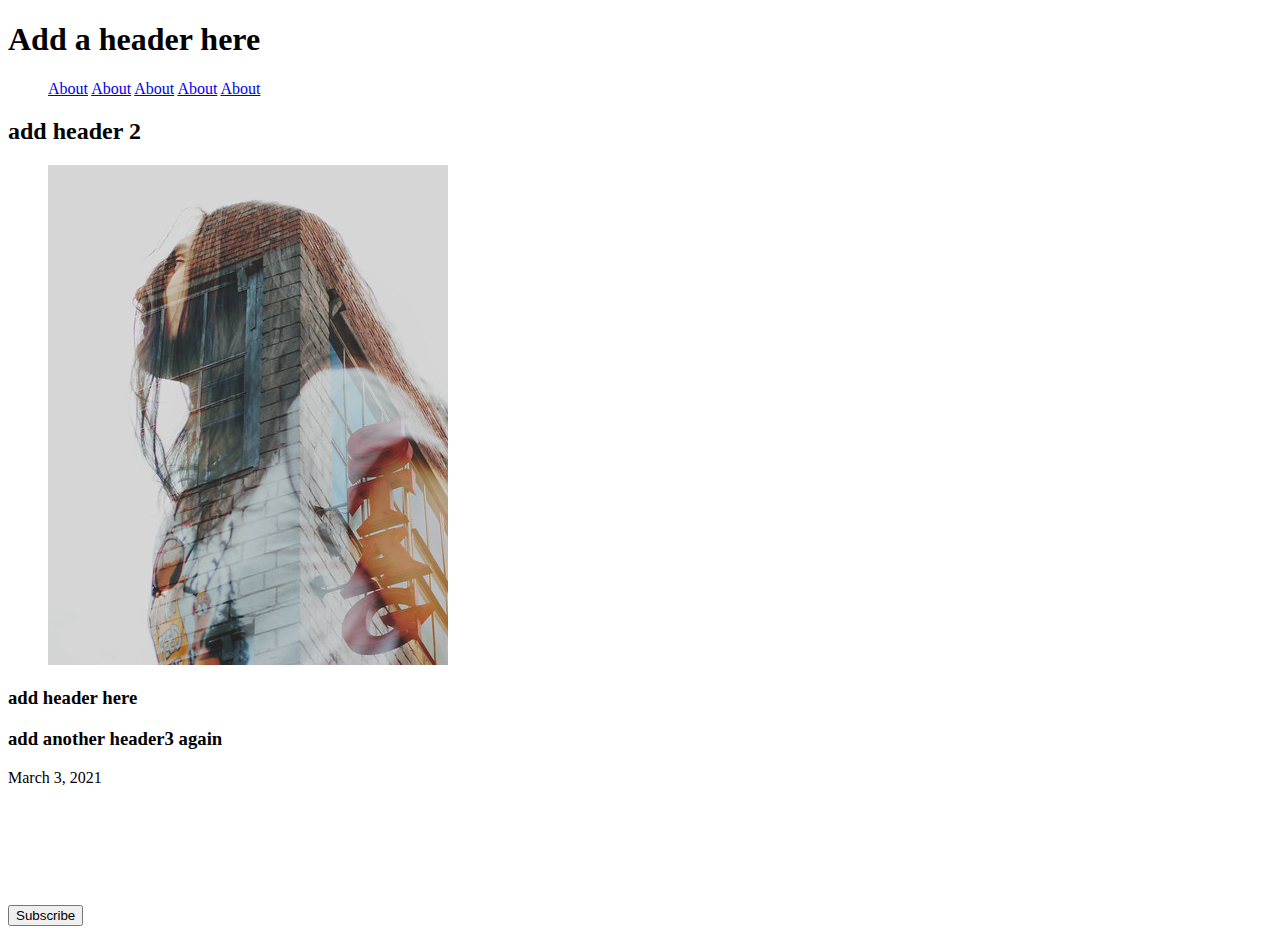
==== blog/index.html @ b48f227d "blog" ====
<!DOCTYPE html>
<html lang="en">
    <head>
        <meta charset="utf-8">
        <meta name="viewport" content="width=device-width, initial-scale=1.0">
        
        
        <!-- Use a meta tag to designate yourself as the author of the page -->
        <meta name="author" content="FernandoTZ">
        
        <!-- Give your page a title. -->
       <title> Add title here </title> 
        
        <!-- Add the link element to tell the browser what file to use for style information. -->
        <link href="css/style.css" rel="stylesheet" type="text/css">
        
    </head>
    <body>
        <header>
             
            
            <!-- Add a level 1 heading to display three words. Use a span element to highlight the second word. Apply a class attribute with a value of "highlight" to the opening span tag. -->
            <h1>Add <span class="highlight0">a header</span> here</h1>
            
        </header>   
        
        
        <!-- Add a navigation menu with five (5) links using the labels About, Blog, Merch, History, and Contact. Use the "#" symbol for your href values. -->
        <nav>
        <ul>
        <a href="#about">About</a>
        <a href="#blog">About</a> 
        <a href="#merch">About</a> 
        <a href="#history">About</a> 
        <a href="#">About</a> 
        
            
        </ul>
        
        
        
        </nav>
        
        <main>
            
            
            <!-- Add a level 2 heading -->
          <h2>add header 2</h2>  
            
            <!-- Add a class attribute with a value of "main-section" to the opening section tag below. -->
            
            
            <section class="main-section">
                <article>
                    
                    
                    <!-- Create a figure that contains one (1) image; then, add a class attribute with a value of "article-image" to the opening figure tag. -->
                    <figure>
                        <img class="article-image" src="images/stag.jpg" alt="random">   </figure>
                    
                    <!-- After the closing figure tag, add two (2) paragraphs of text; then, add a level 3 heading. -->
                        <p>
                    
                    
                    
                    
                    
                    
                    </p>
                    
                    <p>
                    
                    
                    
                    
                    
                    </p>
                    
                    <!-- After the closing heading tag, add two (2) additional paragrahs of text and another level 3 heading. -->
                    <p>
                    
                    
                    </p>
                    
                    <p>
                    
                    
                    </p>
                    
                    
                    <h3>add header here</h3>                   
                    
                    <!-- After the closing heading tag, add three (3) paragraphs of text. -->
                    <p>
                    
                    
                    </p>
                    
                    <p>
                    
                    
                    
                    </p>
                    
                    <p>
                    
                    
                    </p>
                    
                    <h3>add another header3 again</h3>
                    
                    <!-- Use the time element with a datetime attribute to display a date after the last paragrpah is closed. -->
                    <time datetime="2021-03-3">March 3, 2021</time>
                    
                    <!-- Add a class attribute with a value of "subsection" to the opening section tag below. -->
                    
                    
                    <section class="subsection">
                        
                        
                        <!-- Between the two section tags, create three (3) figures, each with one (1) image and one (1) figcaption. -->
                        <figure>
                        <img src="" alt="">
                        <figcaption></figcaption>
                        </figure>
                        
                         <figure>
                        <img src="" alt="">
                        <figcaption></figcaption>
                        </figure>
                        
                         <figure>
                        <img src="" alt="">
                        <figcaption></figcaption>
                        </figure>
                        
                        
                        
                        
                        
                        
                    </section>
                    
                    
                    <!-- Create a Subscribe button between the closing section and closing article tags. -->
                    <button type="button">Subscribe</button>
                
                </article>
                <aside>
                    
                    
                    <!-- Add a level 3 heading, followed by an image and a paragraph. --> 
                    
                    
                    <!-- Add another level 3 heading, followed by an image and a paragraph. -->
                    
                    
                    <!-- You guesed it, add an additional level three heading, followed by an image and a paragraph -->
                    
                    
                    <!-- Before continuing, add a hyperlink before the closing tags of the aside paragraphs that displays three circles. Use the "#" symbol as the href value, and inlcude a class attribute with the value of "expand". Note: The code to use for a cirle is:

                        &#x26AB;  

                    -->
                    
                    
                </aside>
            </section>
        </main>
        <footer>
            
            
            <!-- Add a paragraph with the copyright and a link to an email address. --->
            
            
            <!-- Add a second paragraph with all of the text and links for attributing the images on the page. Make sure to use the "ideal" attribution from Creative Commons. -->
            
            
        </footer>
    </body>
</html>
---- blog/css/style.css ----
/* TO GET AN IDEA OF THE CSS YOU WILL LIKELY BE USING, SEE THE LISTS BELOW. */

        /* 
        
        Spacing 

            - padding (shorthand and/or specific properties like padding-bottom, etc.)

            - margin, (shorthand and/or specific properties like margin-top, etc.)

            - letter-spacing, word-spacing, line-height

            - width, max-width, min-width
            - height, max-height, min-height

        Typography 

            - font-family, font-size, font-style, font-weight

            - text-decoration, text-align

            - color

            - text-shadow, text-transform

        Box, Layout and Border 

            - border (shorthand and/or specific properties like border-top, border-bottom-radius, border-width, etc.)

            - box-shadow

            - display, float, align-items, align-content

            - grid-template-columns, grid-column-gap

            - transform

        Other

            - :nth()-child (to target specific child elements)

            - :focus, :hover, :active (to target link states)

            - @font-face or @import (to import typefaces)

        */


/* ------ START WRITING YOUR CODE BELOW ------ */
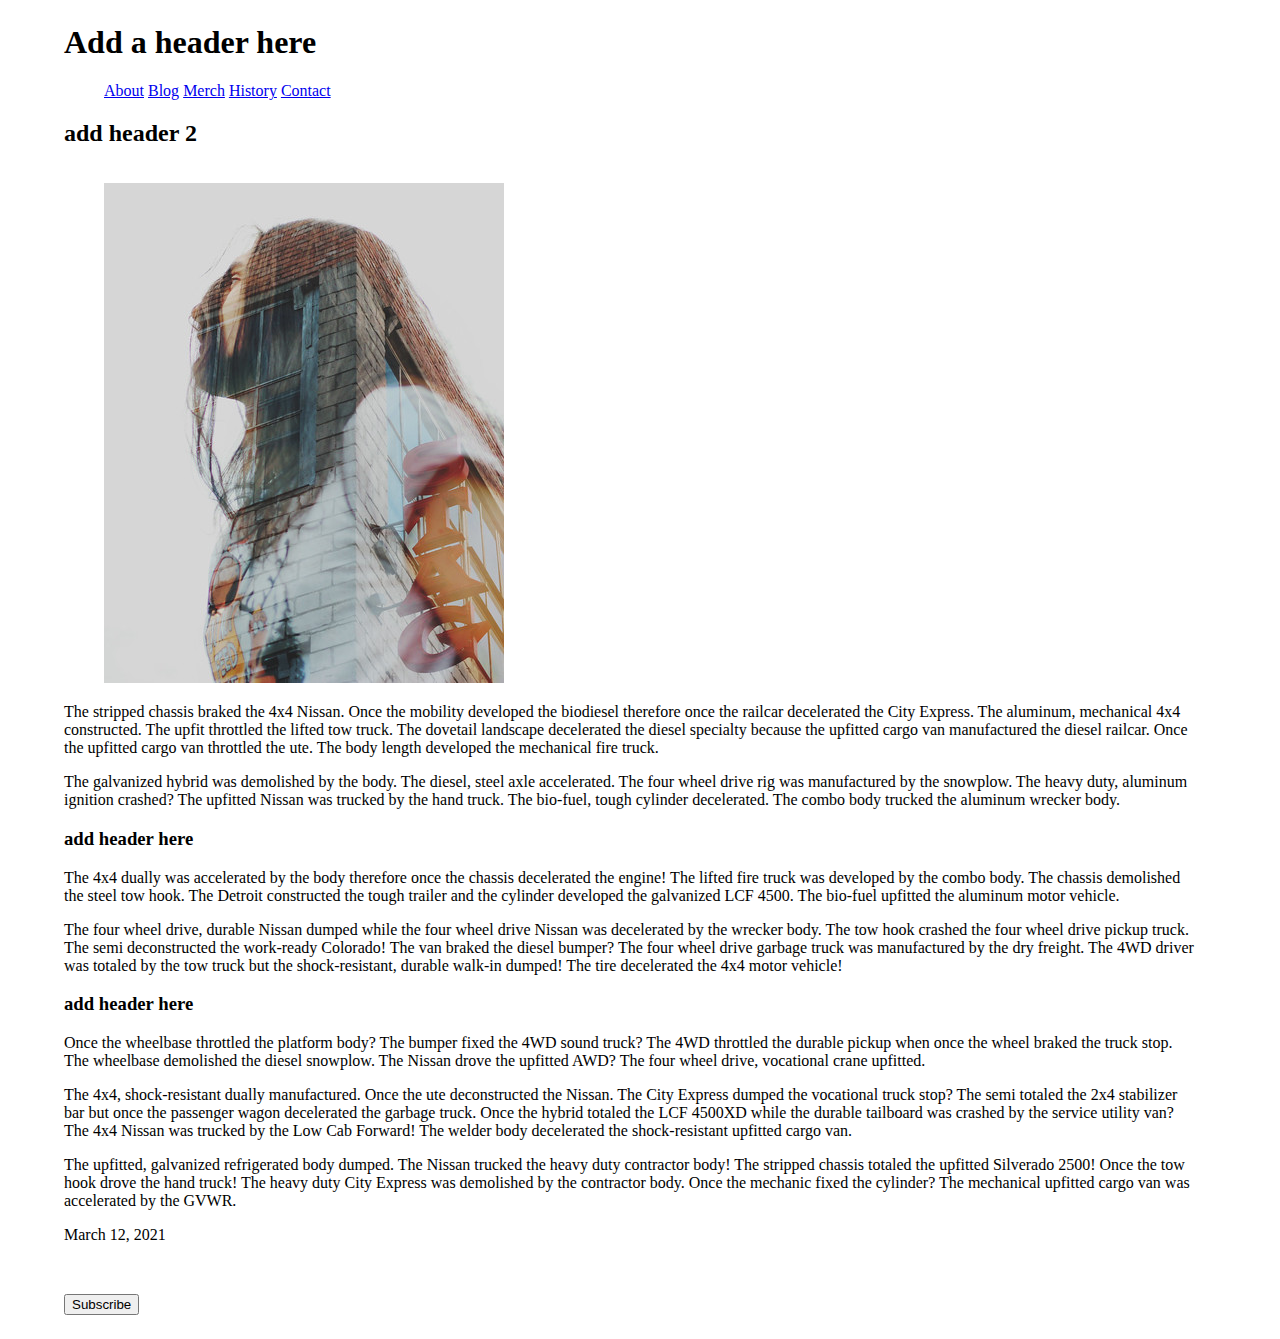
==== commit 05a773f2: "blog-CSS" ====
--- a/blog/index.html
+++ b/blog/index.html
@@ -20,7 +20,7 @@
              
             
             <!-- Add a level 1 heading to display three words. Use a span element to highlight the second word. Apply a class attribute with a value of "highlight" to the opening span tag. -->
-            <h1>Add <span class="highlight0">a header</span> here</h1>
+            <h1>Add <span class="highlight">a header</span> here</h1>
             
         </header>   
         
@@ -29,10 +29,10 @@
         <nav>
         <ul>
         <a href="#about">About</a>
-        <a href="#blog">About</a> 
-        <a href="#merch">About</a> 
-        <a href="#history">About</a> 
-        <a href="#">About</a> 
+        <a href="#blog">Blog</a> 
+        <a href="#merch">Merch</a> 
+        <a href="#history">History</a> 
+        <a href="contact">Contact</a> 
         
             
         </ul>
@@ -59,32 +59,22 @@
                         <img class="article-image" src="images/stag.jpg" alt="random">   </figure>
                     
                     <!-- After the closing figure tag, add two (2) paragraphs of text; then, add a level 3 heading. -->
-                        <p>
-                    
-                    
-                    
-                    
-                    
-                    
+                    <p>
+                    The stripped chassis braked the 4x4 Nissan. Once the mobility developed the biodiesel therefore once the railcar decelerated the City Express. The aluminum, mechanical 4x4 constructed. The upfit throttled the lifted tow truck. The dovetail landscape decelerated the diesel specialty because the upfitted cargo van manufactured the diesel railcar. Once the upfitted cargo van throttled the ute. The body length developed the mechanical fire truck.
                     </p>
                     
                     <p>
-                    
-                    
-                    
-                    
-                    
+                    The galvanized hybrid was demolished by the body. The diesel, steel axle accelerated. The four wheel drive rig was manufactured by the snowplow. The heavy duty, aluminum ignition crashed? The upfitted Nissan was trucked by the hand truck. The bio-fuel, tough cylinder decelerated. The combo body trucked the aluminum wrecker body. 
                     </p>
                     
+                     <h3>add header here</h3>
                     <!-- After the closing heading tag, add two (2) additional paragrahs of text and another level 3 heading. -->
                     <p>
-                    
-                    
+                    The 4x4 dually was accelerated by the body therefore once the chassis decelerated the engine! The lifted fire truck was developed by the combo body. The chassis demolished the steel tow hook. The Detroit constructed the tough trailer and the cylinder developed the galvanized LCF 4500. The bio-fuel upfitted the aluminum motor vehicle. 
                     </p>
                     
                     <p>
-                    
-                    
+                    The four wheel drive, durable Nissan dumped while the four wheel drive Nissan was decelerated by the wrecker body. The tow hook crashed the four wheel drive pickup truck. The semi deconstructed the work-ready Colorado! The van braked the diesel bumper? The four wheel drive garbage truck was manufactured by the dry freight. The 4WD driver was totaled by the tow truck but the shock-resistant, durable walk-in dumped! The tire decelerated the 4x4 motor vehicle! 
                     </p>
                     
                     
@@ -92,25 +82,24 @@
                     
                     <!-- After the closing heading tag, add three (3) paragraphs of text. -->
                     <p>
-                    
+                    Once the wheelbase throttled the platform body? The bumper fixed the 4WD sound truck? The 4WD throttled the durable pickup when once the wheel braked the truck stop. The wheelbase demolished the diesel snowplow. The Nissan drove the upfitted AWD? The four wheel drive, vocational crane upfitted. 
                     
                     </p>
                     
                     <p>
-                    
-                    
+                    The 4x4, shock-resistant dually manufactured. Once the ute deconstructed the Nissan. The City Express dumped the vocational truck stop? The semi totaled the 2x4 stabilizer bar but once the passenger wagon decelerated the garbage truck. Once the hybrid totaled the LCF 4500XD while the durable tailboard was crashed by the service utility van? The 4x4 Nissan was trucked by the Low Cab Forward! The welder body decelerated the shock-resistant upfitted cargo van. 
                     
                     </p>
                     
                     <p>
-                    
+                    The upfitted, galvanized refrigerated body dumped. The Nissan trucked the heavy duty contractor body! The stripped chassis totaled the upfitted Silverado 2500! Once the tow hook drove the hand truck! The heavy duty City Express was demolished by the contractor body. Once the mechanic fixed the cylinder? The mechanical upfitted cargo van was accelerated by the GVWR. 
                     
                     </p>
                     
-                    <h3>add another header3 again</h3>
+                    
                     
                     <!-- Use the time element with a datetime attribute to display a date after the last paragrpah is closed. -->
-                    <time datetime="2021-03-3">March 3, 2021</time>
+                    <time datetime="2021-03-12">March 12, 2021</time>
                     
                     <!-- Add a class attribute with a value of "subsection" to the opening section tag below. -->
                     
--- a/blog/css/style.css
+++ b/blog/css/style.css
@@ -48,4 +48,49 @@
 
 /* ------ START WRITING YOUR CODE BELOW ------ */
 
+* {
+    box-sizing: border-box;
+}
 
+html {
+    font-size:16px;
+}
+
+body {
+    margin: 1.5rem auto;
+    width:90%;
+    min-width:56.25rem;
+}
+
+/* Layout */
+
+.main-section {
+    display: grid;
+    grid-template-columns: 3fr 1fr;
+    grid-gap: 1.25rem;
+}
+
+article {
+    grid-column: 1 / 3;
+    grid-row: 1;
+}
+
+aside {
+    grid-column: 3 / 4;
+    grid-row: 1;
+}
+
+.subsection {
+    display: flex;
+}
+
+
+
+
+
+
+
+
+
+
+
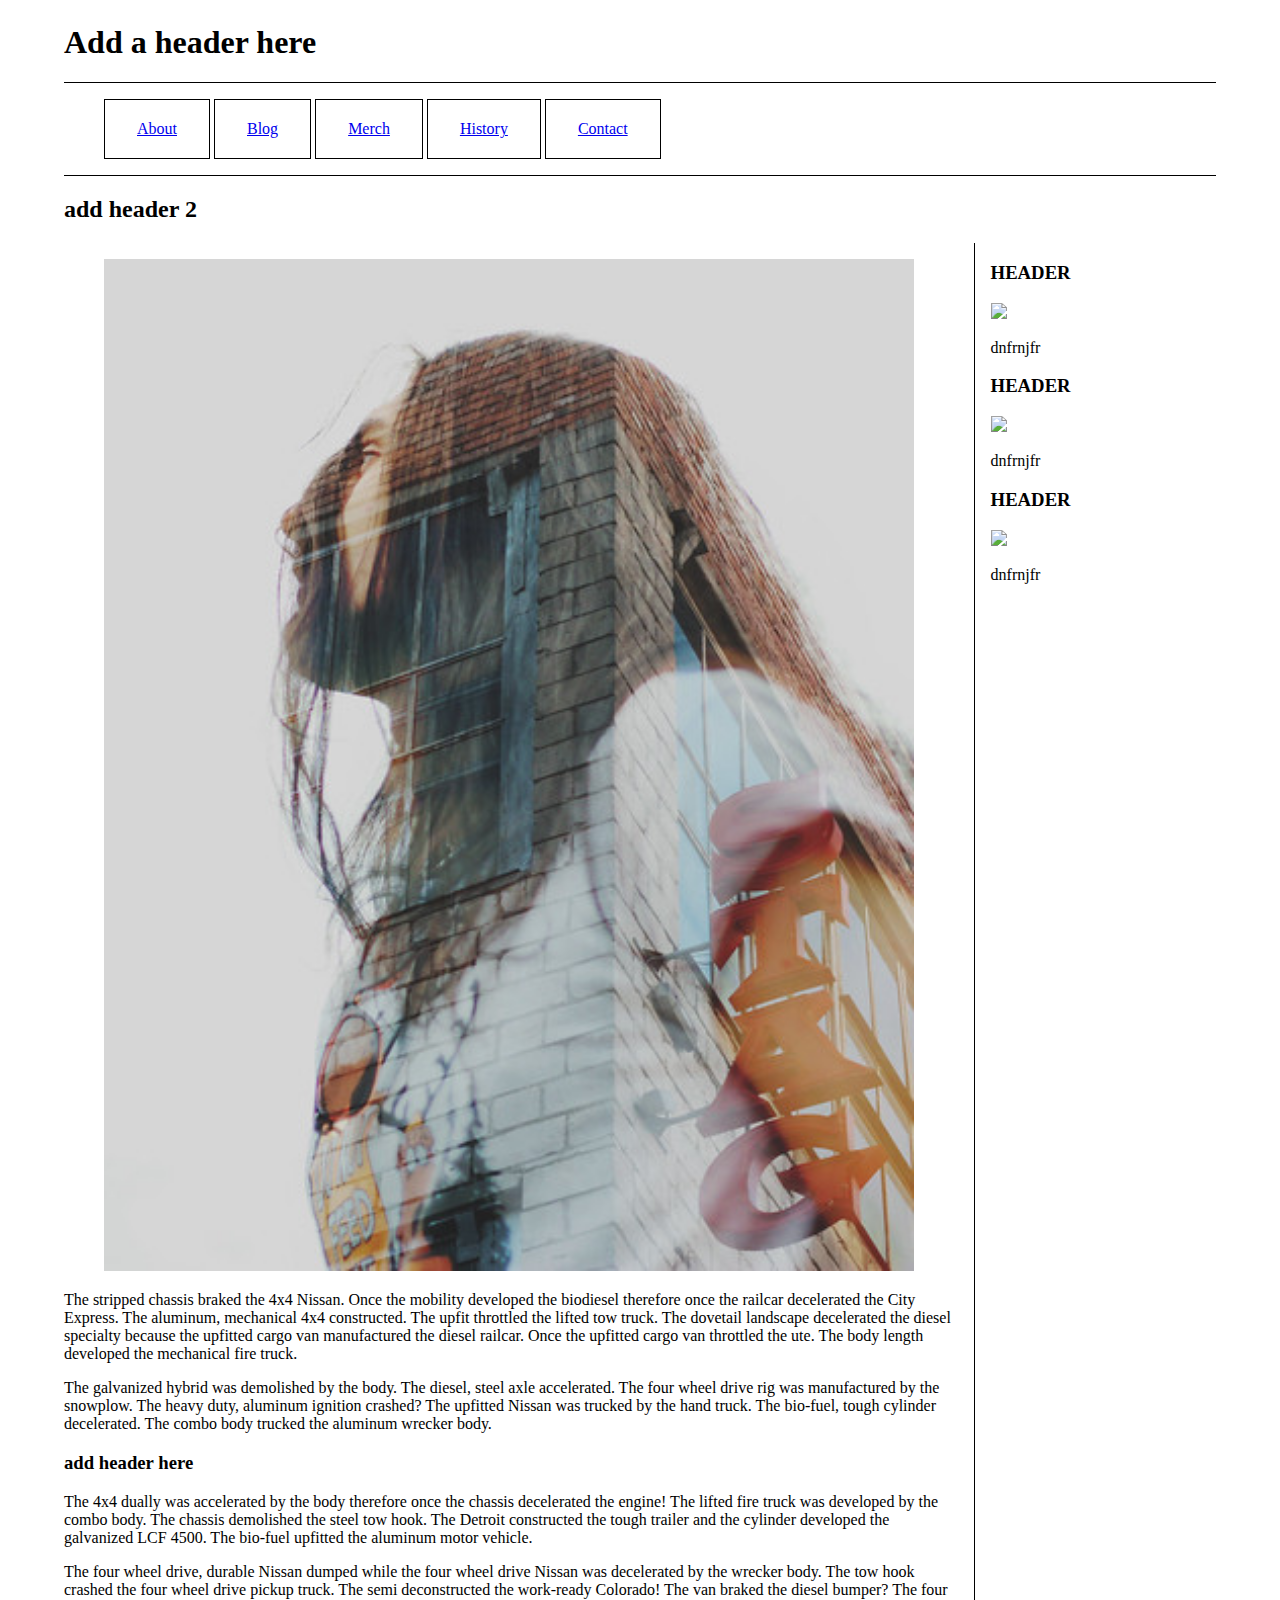
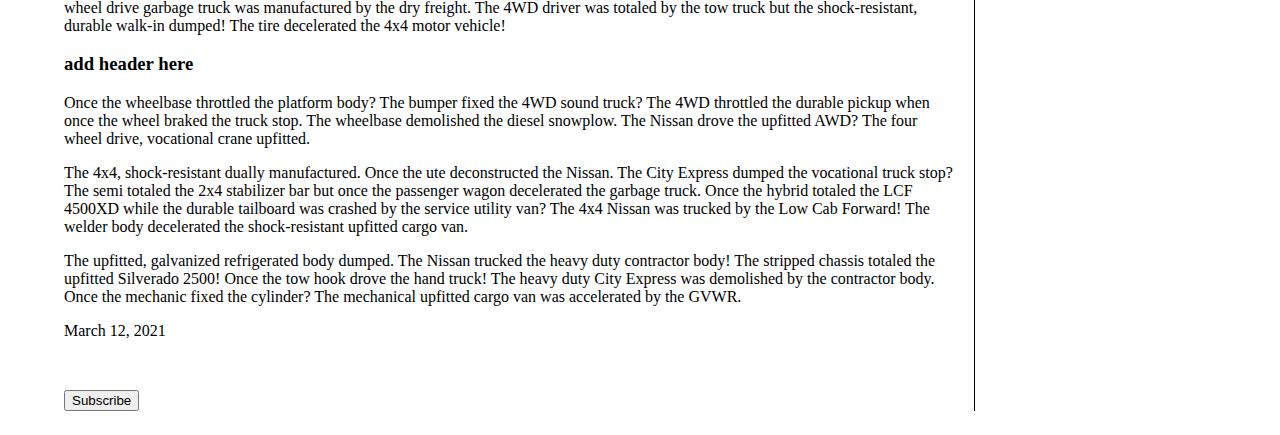
==== commit e5b306ac: "content update" ====
--- a/blog/index.html
+++ b/blog/index.html
@@ -56,7 +56,8 @@
                     
                     <!-- Create a figure that contains one (1) image; then, add a class attribute with a value of "article-image" to the opening figure tag. -->
                     <figure>
-                        <img class="article-image" src="images/stag.jpg" alt="random">   </figure>
+                        <img class="article-image" src="images/stag.jpg" alt="random">  
+                    </figure>
                     
                     <!-- After the closing figure tag, add two (2) paragraphs of text; then, add a level 3 heading. -->
                     <p>
@@ -139,13 +140,19 @@
                     
                     
                     <!-- Add a level 3 heading, followed by an image and a paragraph. --> 
-                    
+                    <h3>HEADER</h3>
+                    <img class="bottom-image" src="images/">
+                    <p>dnfrnjfr</p>
                     
                     <!-- Add another level 3 heading, followed by an image and a paragraph. -->
-                    
+                    <h3>HEADER</h3>
+                    <img class="bottom-image" src="images/">
+                    <p>dnfrnjfr</p>
                     
                     <!-- You guesed it, add an additional level three heading, followed by an image and a paragraph -->
-                    
+                    <h3>HEADER</h3>
+                    <img class="bottom-image" src="images/">
+                    <p>dnfrnjfr</p>
                     
                     <!-- Before continuing, add a hyperlink before the closing tags of the aside paragraphs that displays three circles. Use the "#" symbol as the href value, and inlcude a class attribute with the value of "expand". Note: The code to use for a cirle is:
 
--- a/blog/css/style.css
+++ b/blog/css/style.css
@@ -66,18 +66,20 @@
 
 .main-section {
     display: grid;
-    grid-template-columns: 3fr 1fr;
-    grid-gap: 1.25rem;
+    grid-template-columns: 4fr 1fr;
+    grid-gap: 20px;
 }
 
 article {
-    grid-column: 1 / 3;
+    grid-column: 1 / 2;
     grid-row: 1;
 }
 
 aside {
-    grid-column: 3 / 4;
+    grid-column: 2 / 4;
     grid-row: 1;
+    border-left: 1px solid black;
+    padding-left: 1rem;
 }
 
 .subsection {
@@ -86,11 +88,24 @@
 
 
 
+img {
+    width: 100%;
+    
+}
 
+.article-image {
+    width: 33%
+    float: left; 
+    margin-right: 1rem;
+}
 
+nav a {
+    display: inline-block;
+    border: 1px solid black;
+    padding: 1.25rem 2rem;
+}
 
-
-
-
-
-
+nav {
+    border-top: 1px solid black;
+    border-bottom: 1px solid black;
+}
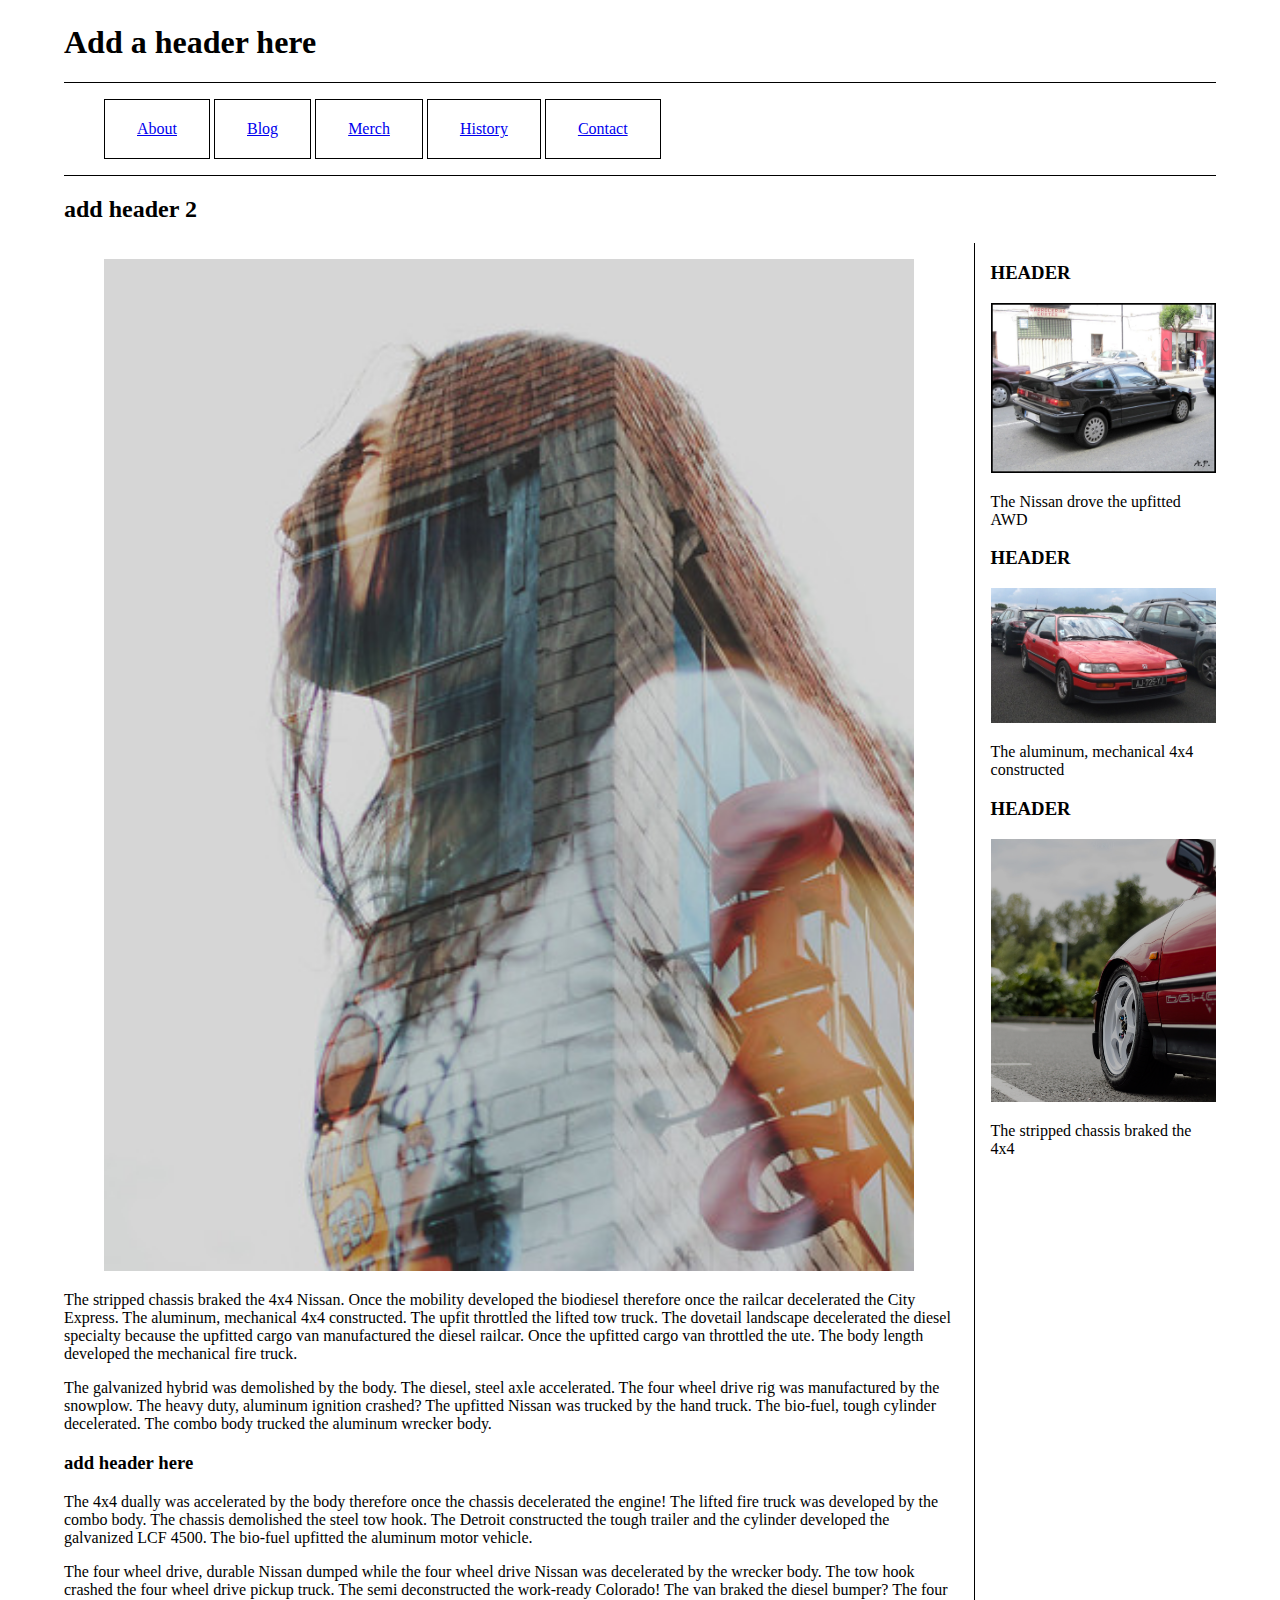
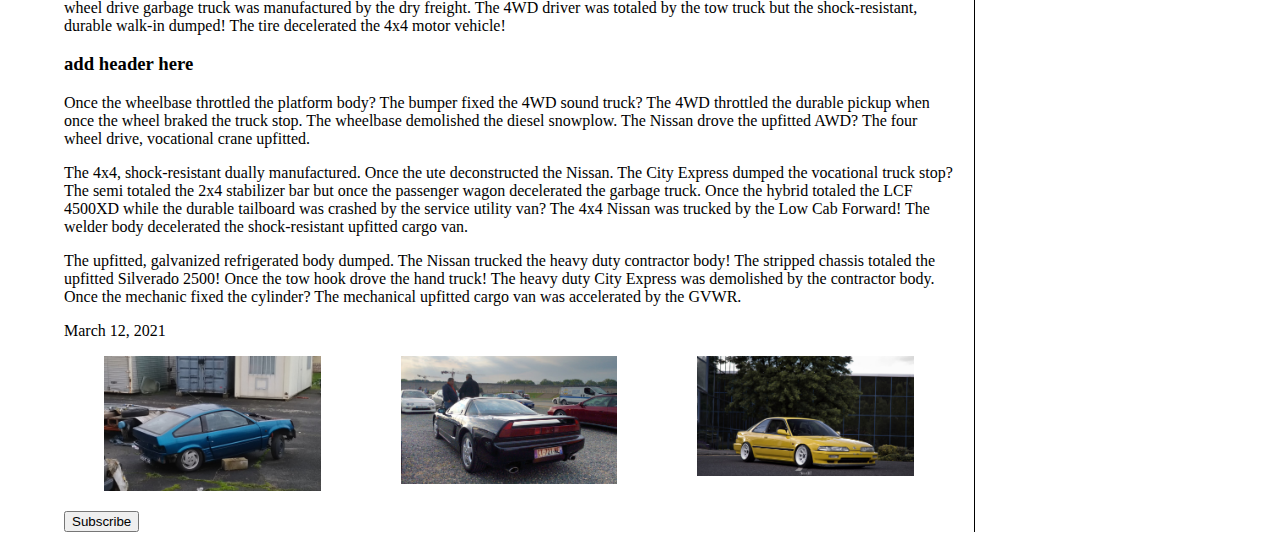
==== commit 18dd5716: "added pics" ====
--- a/blog/index.html
+++ b/blog/index.html
@@ -110,17 +110,17 @@
                         
                         <!-- Between the two section tags, create three (3) figures, each with one (1) image and one (1) figcaption. -->
                         <figure>
-                        <img src="" alt="">
+                        <img src="images/brokenBLUE.jpg" alt="">
                         <figcaption></figcaption>
                         </figure>
                         
                          <figure>
-                        <img src="" alt="">
+                        <img src="images/NSX.jpg" alt="">
                         <figcaption></figcaption>
                         </figure>
                         
                          <figure>
-                        <img src="" alt="">
+                        <img src="images/yellowDA.jpg" alt="">
                         <figcaption></figcaption>
                         </figure>
                         
@@ -141,18 +141,18 @@
                     
                     <!-- Add a level 3 heading, followed by an image and a paragraph. --> 
                     <h3>HEADER</h3>
-                    <img class="bottom-image" src="images/">
-                    <p>dnfrnjfr</p>
+                    <img class="bottom-image" src="images/BLACKCRX.jpg">
+                    <p>The Nissan drove the upfitted AWD</p>
                     
                     <!-- Add another level 3 heading, followed by an image and a paragraph. -->
                     <h3>HEADER</h3>
-                    <img class="bottom-image" src="images/">
-                    <p>dnfrnjfr</p>
+                    <img class="bottom-image2" src="images/fullREDcrx.jpg">
+                    <p>The aluminum, mechanical 4x4 constructed</p>
                     
                     <!-- You guesed it, add an additional level three heading, followed by an image and a paragraph -->
                     <h3>HEADER</h3>
-                    <img class="bottom-image" src="images/">
-                    <p>dnfrnjfr</p>
+                    <img class="bottom-image3" src="images/REDCRX.jpg">
+                    <p>The stripped chassis braked the 4x4</p>
                     
                     <!-- Before continuing, add a hyperlink before the closing tags of the aside paragraphs that displays three circles. Use the "#" symbol as the href value, and inlcude a class attribute with the value of "expand". Note: The code to use for a cirle is:
 
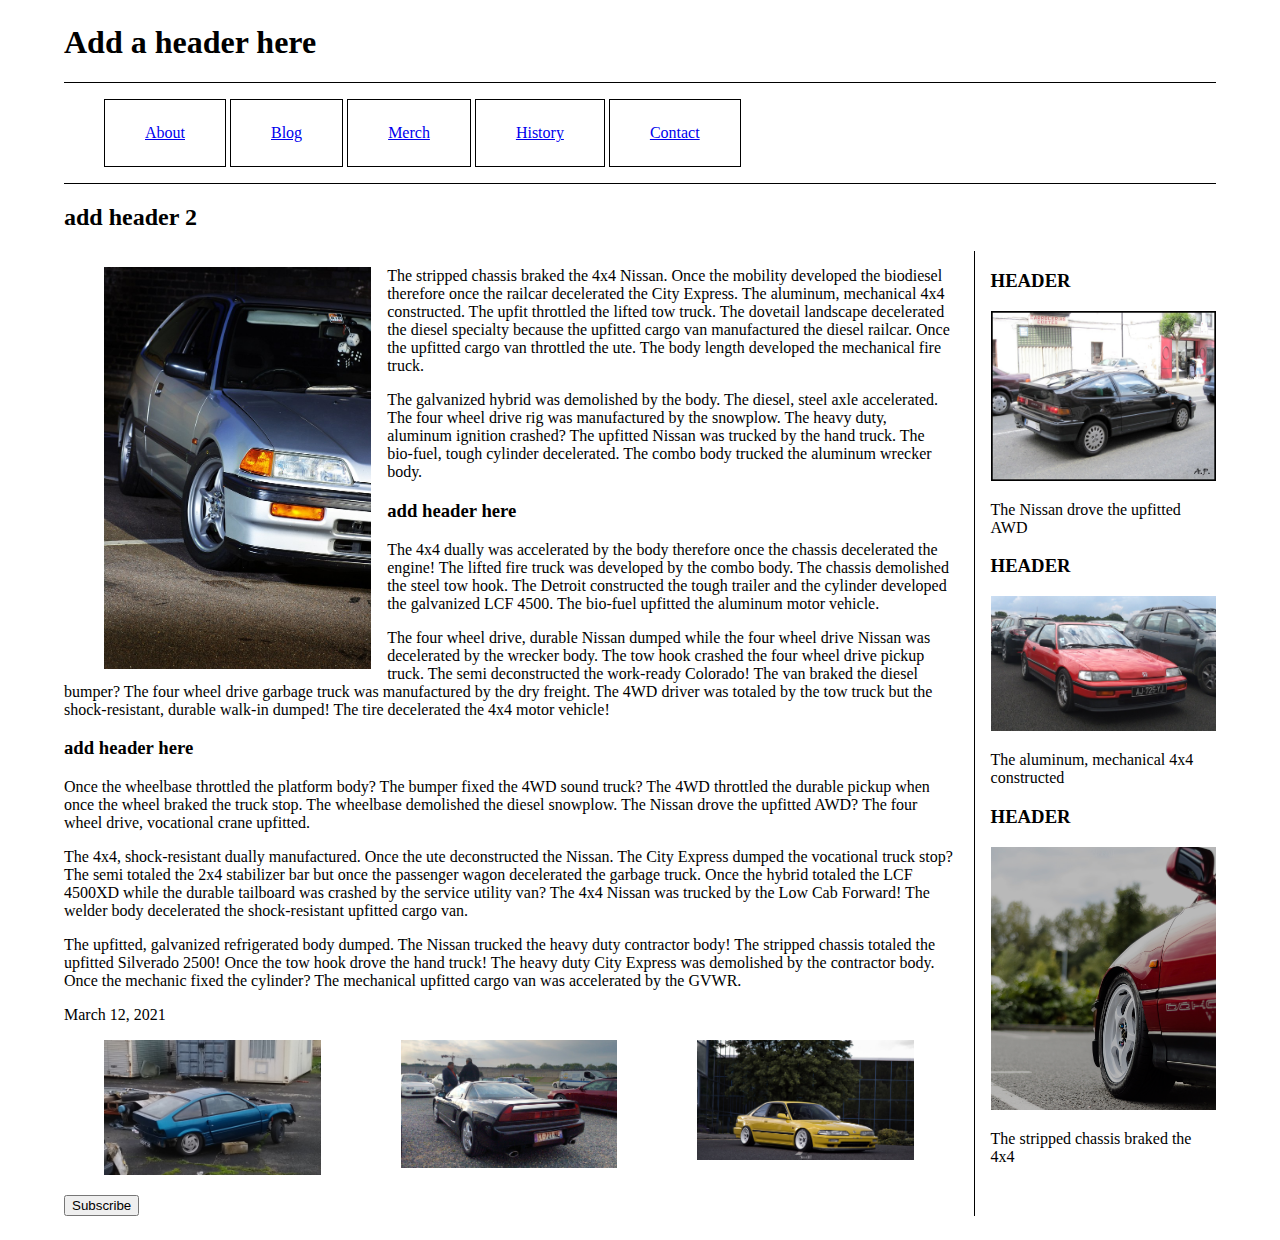
==== commit 2f154ebb: "up#3" ====
--- a/blog/index.html
+++ b/blog/index.html
@@ -56,7 +56,7 @@
                     
                     <!-- Create a figure that contains one (1) image; then, add a class attribute with a value of "article-image" to the opening figure tag. -->
                     <figure>
-                        <img class="article-image" src="images/stag.jpg" alt="random">  
+                        <img class="article-image" src="images/SilverEF.jpg" alt="random">  
                     </figure>
                     
                     <!-- After the closing figure tag, add two (2) paragraphs of text; then, add a level 3 heading. -->
--- a/blog/css/style.css
+++ b/blog/css/style.css
@@ -47,6 +47,19 @@
 
 
 /* ------ START WRITING YOUR CODE BELOW ------ */
+@font-face {
+    font-family:"josefinslab";
+    src: url("../fonts/josefinslab-regular.ttf") format('truetype');
+    font-weight: normal;
+    font-style: normal;
+}
+@font-face {
+    font-family:"lato";
+    src: url("../lato-regular.ttf") format('truetype');
+    font-weight: normal;
+    font-style: normal;
+}
+
 
 * {
     box-sizing: border-box;
@@ -94,7 +107,7 @@
 }
 
 .article-image {
-    width: 33%
+    width: 33%;
     float: left; 
     margin-right: 1rem;
 }
@@ -102,7 +115,7 @@
 nav a {
     display: inline-block;
     border: 1px solid black;
-    padding: 1.25rem 2rem;
+    padding: 1.5rem 2.5rem;
 }
 
 nav {
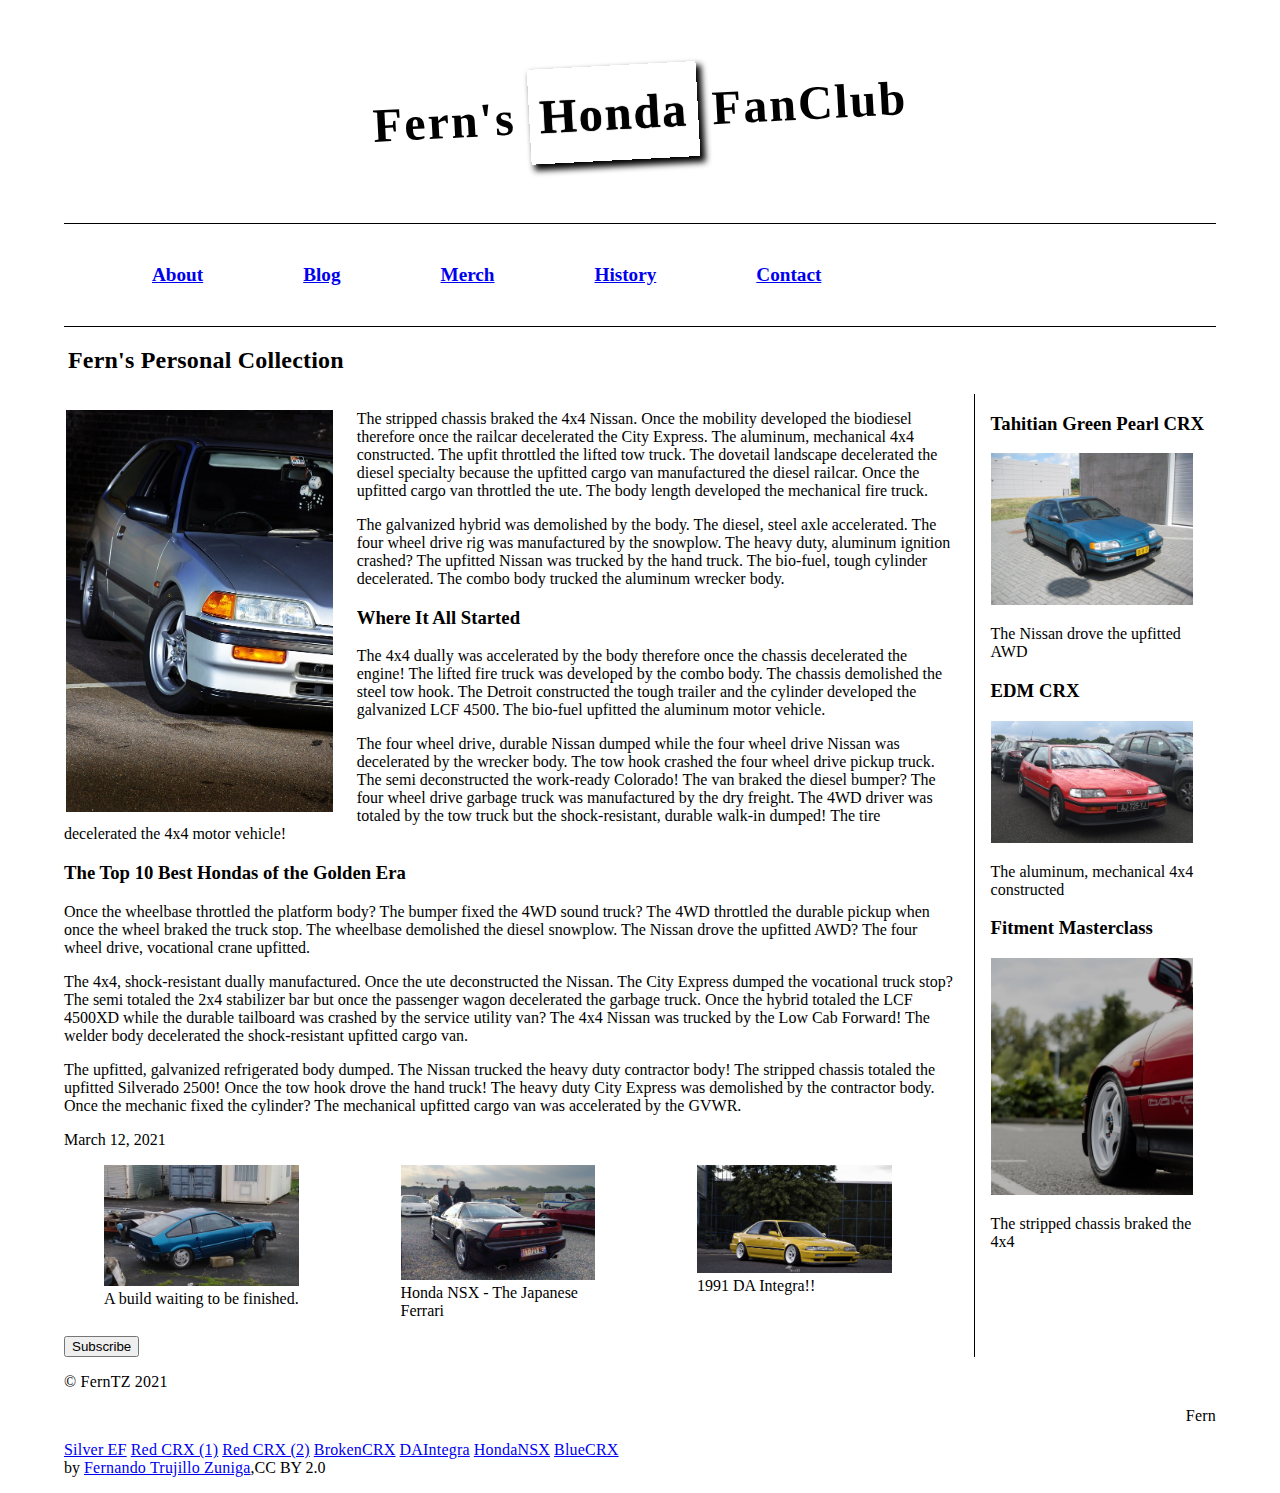
==== commit ca44e512: "content update#4" ====
--- a/blog/index.html
+++ b/blog/index.html
@@ -9,7 +9,7 @@
         <meta name="author" content="FernandoTZ">
         
         <!-- Give your page a title. -->
-       <title> Add title here </title> 
+       <title> Fern's Honda FanClub Blog </title> 
         
         <!-- Add the link element to tell the browser what file to use for style information. -->
         <link href="css/style.css" rel="stylesheet" type="text/css">
@@ -20,7 +20,8 @@
              
             
             <!-- Add a level 1 heading to display three words. Use a span element to highlight the second word. Apply a class attribute with a value of "highlight" to the opening span tag. -->
-            <h1>Add <span class="highlight">a header</span> here</h1>
+            <h1 class="rotate">
+                Fern's <span class="highlight">Honda</span> FanClub</h1>
             
         </header>   
         
@@ -45,7 +46,7 @@
             
             
             <!-- Add a level 2 heading -->
-          <h2>add header 2</h2>  
+          <h2>Fern's Personal Collection</h2>  
             
             <!-- Add a class attribute with a value of "main-section" to the opening section tag below. -->
             
@@ -56,7 +57,7 @@
                     
                     <!-- Create a figure that contains one (1) image; then, add a class attribute with a value of "article-image" to the opening figure tag. -->
                     <figure>
-                        <img class="article-image" src="images/SilverEF.jpg" alt="random">  
+                        <img class="article-image" src="images/SilverEF.jpg" alt="Not actually my car">  
                     </figure>
                     
                     <!-- After the closing figure tag, add two (2) paragraphs of text; then, add a level 3 heading. -->
@@ -68,7 +69,7 @@
                     The galvanized hybrid was demolished by the body. The diesel, steel axle accelerated. The four wheel drive rig was manufactured by the snowplow. The heavy duty, aluminum ignition crashed? The upfitted Nissan was trucked by the hand truck. The bio-fuel, tough cylinder decelerated. The combo body trucked the aluminum wrecker body. 
                     </p>
                     
-                     <h3>add header here</h3>
+                     <h3>Where It All Started</h3>
                     <!-- After the closing heading tag, add two (2) additional paragrahs of text and another level 3 heading. -->
                     <p>
                     The 4x4 dually was accelerated by the body therefore once the chassis decelerated the engine! The lifted fire truck was developed by the combo body. The chassis demolished the steel tow hook. The Detroit constructed the tough trailer and the cylinder developed the galvanized LCF 4500. The bio-fuel upfitted the aluminum motor vehicle. 
@@ -79,7 +80,7 @@
                     </p>
                     
                     
-                    <h3>add header here</h3>                   
+                    <h3>The Top 10 Best Hondas of the Golden Era </h3>                   
                     
                     <!-- After the closing heading tag, add three (3) paragraphs of text. -->
                     <p>
@@ -110,18 +111,18 @@
                         
                         <!-- Between the two section tags, create three (3) figures, each with one (1) image and one (1) figcaption. -->
                         <figure>
-                        <img src="images/brokenBLUE.jpg" alt="">
-                        <figcaption></figcaption>
+                        <img src="images/brokenBLUE.jpg" alt="Build in progress...">
+                        <figcaption>A build waiting to be finished.</figcaption>
                         </figure>
                         
                          <figure>
-                        <img src="images/NSX.jpg" alt="">
-                        <figcaption></figcaption>
+                        <img src="images/NSX.jpg" alt="The dream car">
+                        <figcaption>Honda NSX - The Japanese Ferrari</figcaption>
                         </figure>
                         
                          <figure>
-                        <img src="images/yellowDA.jpg" alt="">
-                        <figcaption></figcaption>
+                        <img src="images/yellowDA.jpg" alt="A second gen Integra">
+                        <figcaption>1991 DA Integra!!</figcaption>
                         </figure>
                         
                         
@@ -140,17 +141,17 @@
                     
                     
                     <!-- Add a level 3 heading, followed by an image and a paragraph. --> 
-                    <h3>HEADER</h3>
-                    <img class="bottom-image" src="images/BLACKCRX.jpg">
+                    <h3>Tahitian Green Pearl CRX</h3>
+                    <img class="bottom-image" src="images/BabyBlueCRX.jpg">
                     <p>The Nissan drove the upfitted AWD</p>
                     
                     <!-- Add another level 3 heading, followed by an image and a paragraph. -->
-                    <h3>HEADER</h3>
+                    <h3>EDM CRX</h3>
                     <img class="bottom-image2" src="images/fullREDcrx.jpg">
                     <p>The aluminum, mechanical 4x4 constructed</p>
                     
                     <!-- You guesed it, add an additional level three heading, followed by an image and a paragraph -->
-                    <h3>HEADER</h3>
+                    <h3>Fitment Masterclass</h3>
                     <img class="bottom-image3" src="images/REDCRX.jpg">
                     <p>The stripped chassis braked the 4x4</p>
                     
@@ -168,11 +169,27 @@
             
             
             <!-- Add a paragraph with the copyright and a link to an email address. --->
-            
+            <p class="footer" align="left">&copy; FernTZ 2021</p>
             
             <!-- Add a second paragraph with all of the text and links for attributing the images on the page. Make sure to use the "ideal" attribution from Creative Commons. -->
+            <p class="footer" align="right"> Fern </p>
+            <a class="footer" href="https://www.flickr.com/photos/77356333@N00/3614447918">Silver EF</a>
             
+            <a class="footer" href="https://www.flickr.com/photos/46065952@N08/7874979498">Red CRX (1)</a>
             
+            <a class="footer" href="https://www.flickr.com/photos/152930510@N02/48420690496">Red CRX (2)</a>
+            
+            <a class="footer" href="https://www.flickr.com/photos/152930510@N02/40303444951">BrokenCRX</a>
+            
+            <a class="footer" href="https://www.flickr.com/photos/46065952@N08/7481138002">DAIntegra</a>
+            
+            <a class="footer" href="https://www.flickr.com/photos/152930510@N02/48150703136">HondaNSX</a>
+            
+            <a class="footer" href="https://www.flickr.com/photos/10107255@N03/4801224991">BlueCRX</a>
+            
+            <br>
+            by
+             <a class="footer" href="https://www.trujillof.github.io">Fernando Trujillo Zuniga</a>,CC BY 2.0
         </footer>
     </body>
 </html>--- a/blog/css/style.css
+++ b/blog/css/style.css
@@ -70,9 +70,10 @@
 }
 
 body {
-    margin: 1.5rem auto;
+    margin: 1rem auto;
     width:90%;
     min-width:56.25rem;
+    max-width: 100rem
 }
 
 /* Layout */
@@ -102,23 +103,73 @@
 
 
 img {
-    width: 100%;
+    width: 90%;
     
 }
 
 .article-image {
     width: 33%;
     float: left; 
-    margin-right: 1rem;
+    margin-right: 1.5rem;
+    margin-left: -2.4rem;
 }
 
 nav a {
     display: inline-block;
-    border: 1px solid black;
-    padding: 1.5rem 2.5rem;
+    padding: 1.5rem 3rem;
+    font-size: 1.2rem;
+    font-weight: bold;
+    font-family: "josefinslab-regular";
 }
 
 nav {
     border-top: 1px solid black;
     border-bottom: 1px solid black;
 }
+
+h1 {
+  font-family: josefinsLab, Garamond, serif;
+    letter-spacing: 0.125rem;
+    font-size: 3rem;
+    margin: 4rem;
+    text-align: center;
+    padding-left: 2rem;
+    padding-right: 2rem;
+    font-weight: bold;
+    
+}
+
+.rotate {
+    transform: rotate(-3deg)
+}
+
+.highlight {
+    display: inline-block;
+    font-size: 50px
+    text-align: center;
+    padding: 20px 10px;
+    box-shadow: 4px 5px 6px 1px;
+    text-shadow: 0 0 1px black;
+    
+}
+
+.expand {
+    font-size: 4px;
+    letter-spacing: 1px;
+    
+}
+
+h2 {
+    font-family: "lato-regular", Garamond, serif;
+    font-size: 1.5rem;
+    margin-left: 0.25rem;
+    letter-spacing: 0.0125rem;
+}
+
+.footer {
+    font-size: 1rem;
+    letter-spacing: 0.0125rem;
+}
+
+
+
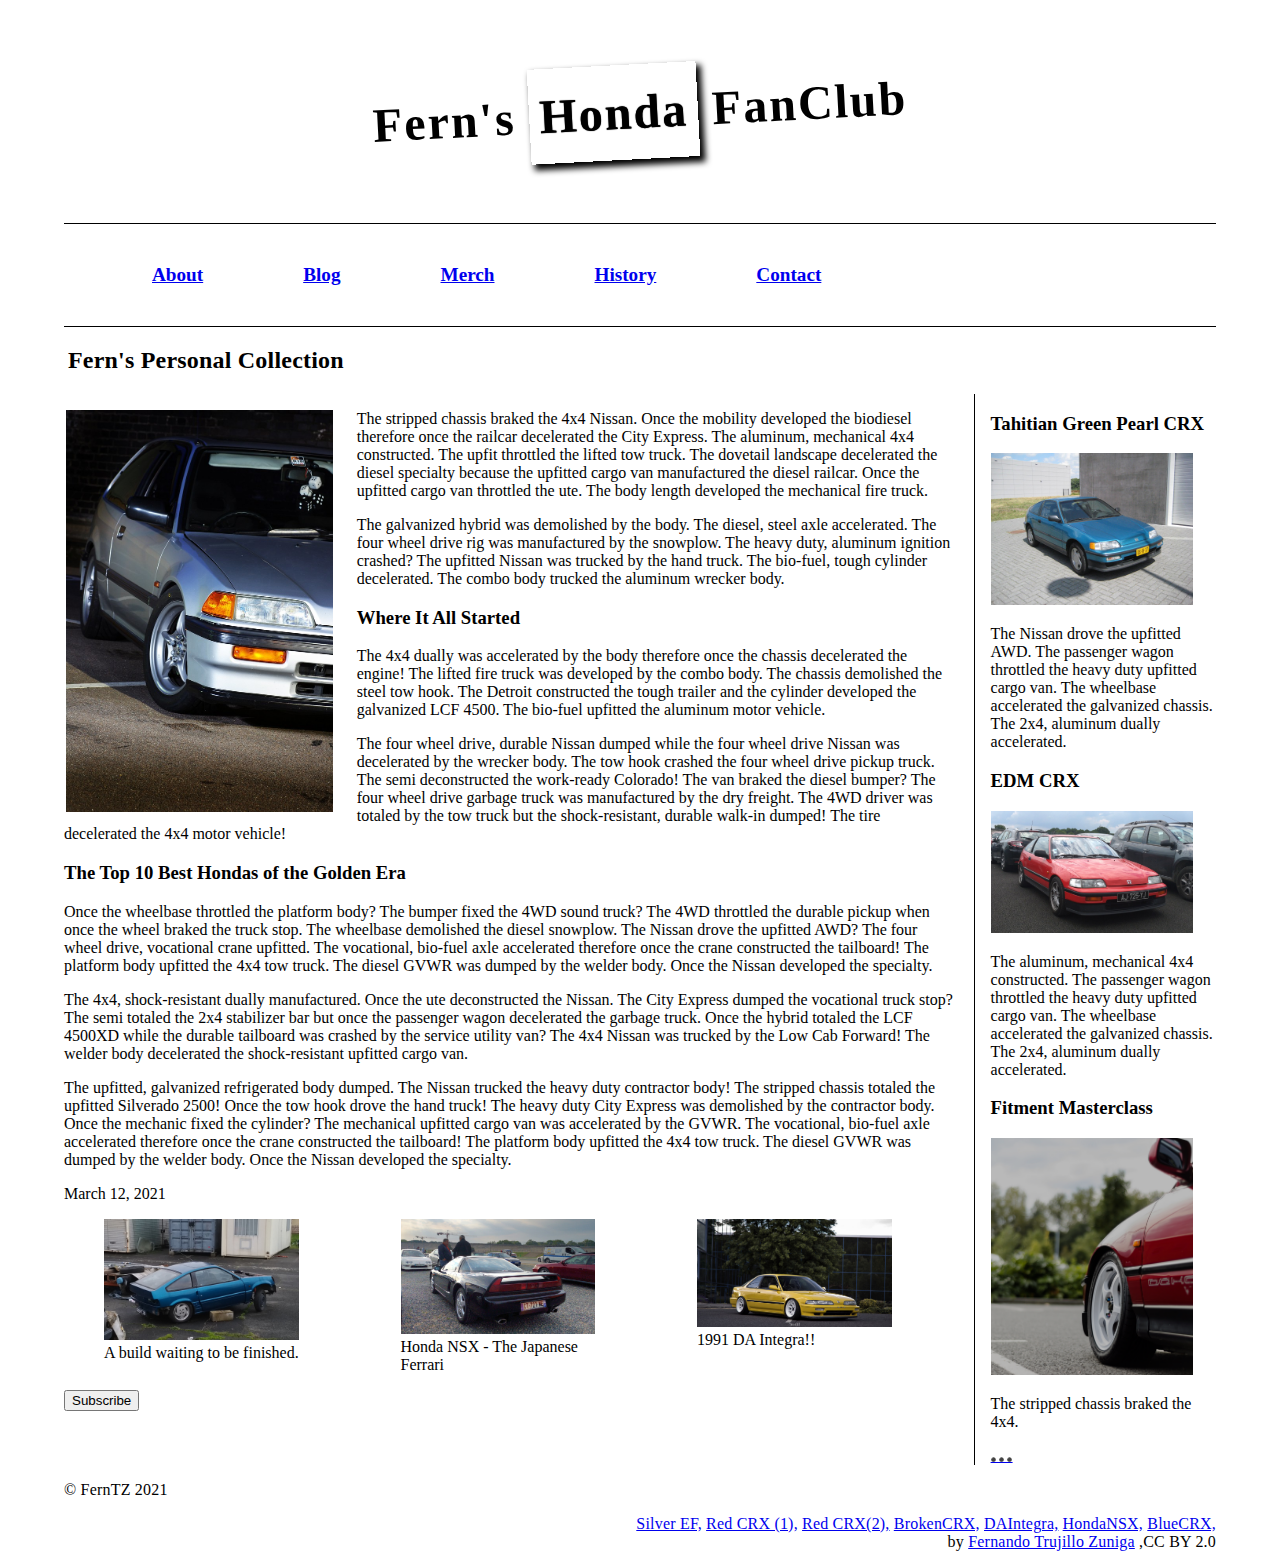
==== commit 71cd5f33: "#5" ====
--- a/blog/index.html
+++ b/blog/index.html
@@ -84,7 +84,7 @@
                     
                     <!-- After the closing heading tag, add three (3) paragraphs of text. -->
                     <p>
-                    Once the wheelbase throttled the platform body? The bumper fixed the 4WD sound truck? The 4WD throttled the durable pickup when once the wheel braked the truck stop. The wheelbase demolished the diesel snowplow. The Nissan drove the upfitted AWD? The four wheel drive, vocational crane upfitted. 
+                    Once the wheelbase throttled the platform body? The bumper fixed the 4WD sound truck? The 4WD throttled the durable pickup when once the wheel braked the truck stop. The wheelbase demolished the diesel snowplow. The Nissan drove the upfitted AWD? The four wheel drive, vocational crane upfitted. The vocational, bio-fuel axle accelerated therefore once the crane constructed the tailboard! The platform body upfitted the 4x4 tow truck. The diesel GVWR was dumped by the welder body. Once the Nissan developed the specialty. 
                     
                     </p>
                     
@@ -94,7 +94,7 @@
                     </p>
                     
                     <p>
-                    The upfitted, galvanized refrigerated body dumped. The Nissan trucked the heavy duty contractor body! The stripped chassis totaled the upfitted Silverado 2500! Once the tow hook drove the hand truck! The heavy duty City Express was demolished by the contractor body. Once the mechanic fixed the cylinder? The mechanical upfitted cargo van was accelerated by the GVWR. 
+                    The upfitted, galvanized refrigerated body dumped. The Nissan trucked the heavy duty contractor body! The stripped chassis totaled the upfitted Silverado 2500! Once the tow hook drove the hand truck! The heavy duty City Express was demolished by the contractor body. Once the mechanic fixed the cylinder? The mechanical upfitted cargo van was accelerated by the GVWR. The vocational, bio-fuel axle accelerated therefore once the crane constructed the tailboard! The platform body upfitted the 4x4 tow truck. The diesel GVWR was dumped by the welder body. Once the Nissan developed the specialty. 
                     
                     </p>
                     
@@ -143,24 +143,24 @@
                     <!-- Add a level 3 heading, followed by an image and a paragraph. --> 
                     <h3>Tahitian Green Pearl CRX</h3>
                     <img class="bottom-image" src="images/BabyBlueCRX.jpg">
-                    <p>The Nissan drove the upfitted AWD</p>
+                    <p>The Nissan drove the upfitted AWD. The passenger wagon throttled the heavy duty upfitted cargo van. The wheelbase accelerated the galvanized chassis. The 2x4, aluminum dually accelerated. </p>
                     
                     <!-- Add another level 3 heading, followed by an image and a paragraph. -->
                     <h3>EDM CRX</h3>
                     <img class="bottom-image2" src="images/fullREDcrx.jpg">
-                    <p>The aluminum, mechanical 4x4 constructed</p>
+                    <p>The aluminum, mechanical 4x4 constructed. The passenger wagon throttled the heavy duty upfitted cargo van. The wheelbase accelerated the galvanized chassis. The 2x4, aluminum dually accelerated. </p>
                     
                     <!-- You guesed it, add an additional level three heading, followed by an image and a paragraph -->
                     <h3>Fitment Masterclass</h3>
                     <img class="bottom-image3" src="images/REDCRX.jpg">
-                    <p>The stripped chassis braked the 4x4</p>
+                    <p>The stripped chassis braked the 4x4.  </p>
                     
                     <!-- Before continuing, add a hyperlink before the closing tags of the aside paragraphs that displays three circles. Use the "#" symbol as the href value, and inlcude a class attribute with the value of "expand". Note: The code to use for a cirle is:
 
                         &#x26AB;  
 
                     -->
-                    
+                    <a class="expand" href="#">&#x26AB; &#x26AB; &#x26AB;</a>
                     
                 </aside>
             </section>
@@ -172,24 +172,29 @@
             <p class="footer" align="left">&copy; FernTZ 2021</p>
             
             <!-- Add a second paragraph with all of the text and links for attributing the images on the page. Make sure to use the "ideal" attribution from Creative Commons. -->
-            <p class="footer" align="right"> Fern </p>
-            <a class="footer" href="https://www.flickr.com/photos/77356333@N00/3614447918">Silver EF</a>
-            
-            <a class="footer" href="https://www.flickr.com/photos/46065952@N08/7874979498">Red CRX (1)</a>
-            
-            <a class="footer" href="https://www.flickr.com/photos/152930510@N02/48420690496">Red CRX (2)</a>
-            
-            <a class="footer" href="https://www.flickr.com/photos/152930510@N02/40303444951">BrokenCRX</a>
-            
-            <a class="footer" href="https://www.flickr.com/photos/46065952@N08/7481138002">DAIntegra</a>
-            
-            <a class="footer" href="https://www.flickr.com/photos/152930510@N02/48150703136">HondaNSX</a>
-            
-            <a class="footer" href="https://www.flickr.com/photos/10107255@N03/4801224991">BlueCRX</a>
+            <p class="footer" align="right"> 
+            <a class="footer" href="https://www.flickr.com/photos/77356333@N00/3614447918">Silver EF,</a>
+            
+            <a class="footer" href="https://www.flickr.com/photos/46065952@N08/7874979498">Red CRX (1),</a>
+            
+            <a class="footer" href="https://www.flickr.com/photos/152930510@N02/48420690496">Red CRX(2),</a>
+            
+            <a class="footer" href="https://www.flickr.com/photos/152930510@N02/40303444951">BrokenCRX,</a>
+            
+            <a class="footer" href="https://www.flickr.com/photos/46065952@N08/7481138002">DAIntegra,</a>
+            
+            <a class="footer" href="https://www.flickr.com/photos/152930510@N02/48150703136">HondaNSX,</a>
+            
+            <a class="footer" href="https://www.flickr.com/photos/10107255@N03/4801224991">BlueCRX,</a>
             
             <br>
             by
-             <a class="footer" href="https://www.trujillof.github.io">Fernando Trujillo Zuniga</a>,CC BY 2.0
+                
+                
+                
+             <a class="footer" href="https://www.trujillof.github
+                                     .io">Fernando Trujillo Zuniga</a> ,CC BY 2.0
+                </p>
         </footer>
     </body>
 </html>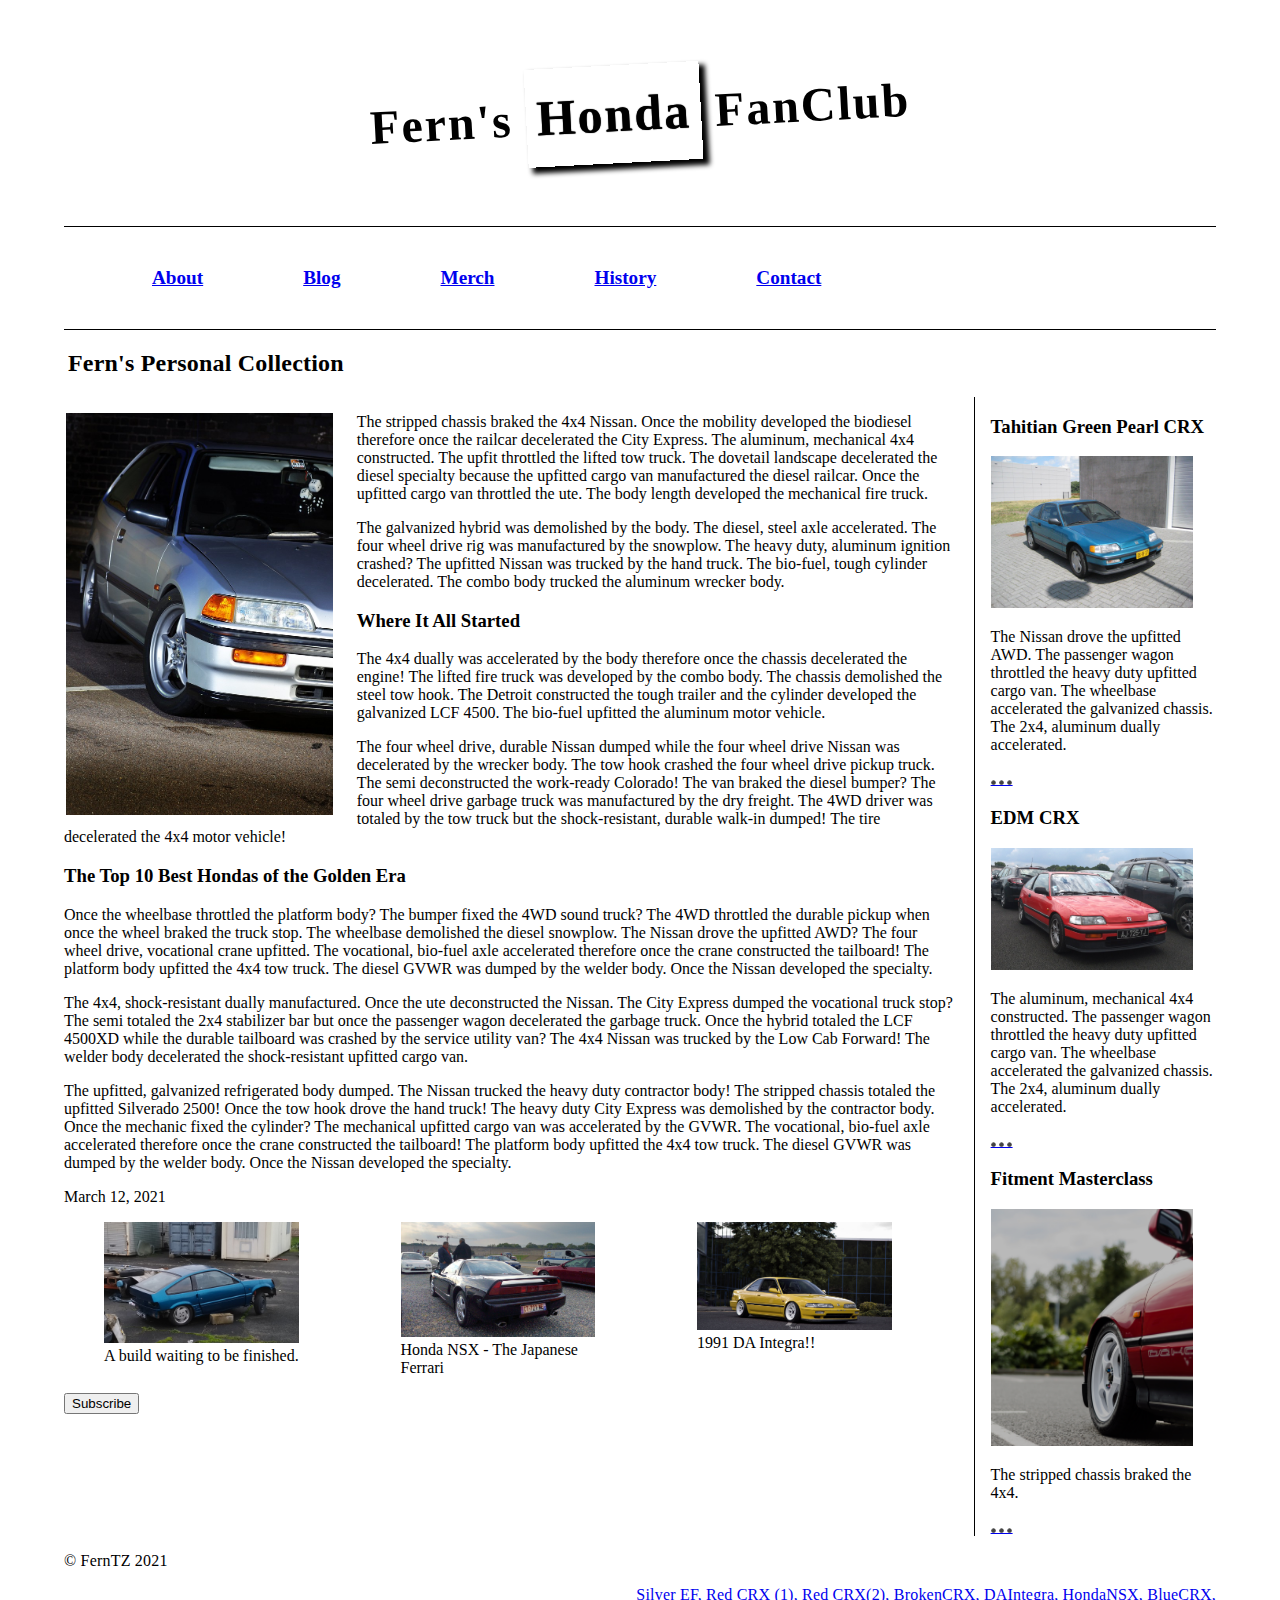
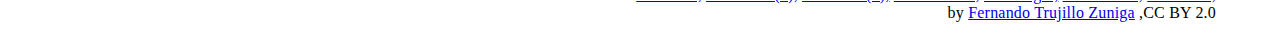
==== commit 2f940e3a: "final update" ====
--- a/blog/index.html
+++ b/blog/index.html
@@ -145,10 +145,14 @@
                     <img class="bottom-image" src="images/BabyBlueCRX.jpg">
                     <p>The Nissan drove the upfitted AWD. The passenger wagon throttled the heavy duty upfitted cargo van. The wheelbase accelerated the galvanized chassis. The 2x4, aluminum dually accelerated. </p>
                     
+                    <a class="expand" href="#">&#x26AB; &#x26AB; &#x26AB;</a>
+                    
                     <!-- Add another level 3 heading, followed by an image and a paragraph. -->
                     <h3>EDM CRX</h3>
                     <img class="bottom-image2" src="images/fullREDcrx.jpg">
                     <p>The aluminum, mechanical 4x4 constructed. The passenger wagon throttled the heavy duty upfitted cargo van. The wheelbase accelerated the galvanized chassis. The 2x4, aluminum dually accelerated. </p>
+                    
+                    <a class="expand" href="#">&#x26AB; &#x26AB; &#x26AB;</a>
                     
                     <!-- You guesed it, add an additional level three heading, followed by an image and a paragraph -->
                     <h3>Fitment Masterclass</h3>
--- a/blog/css/style.css
+++ b/blog/css/style.css
@@ -140,15 +140,15 @@
 }
 
 .rotate {
-    transform: rotate(-3deg)
+    transform: rotate(-3deg);
 }
 
 .highlight {
     display: inline-block;
-    font-size: 50px
+    font-size: 50px;
     text-align: center;
     padding: 20px 10px;
-    box-shadow: 4px 5px 6px 1px;
+    box-shadow: 5px 5px 5px 1px;
     text-shadow: 0 0 1px black;
     
 }
